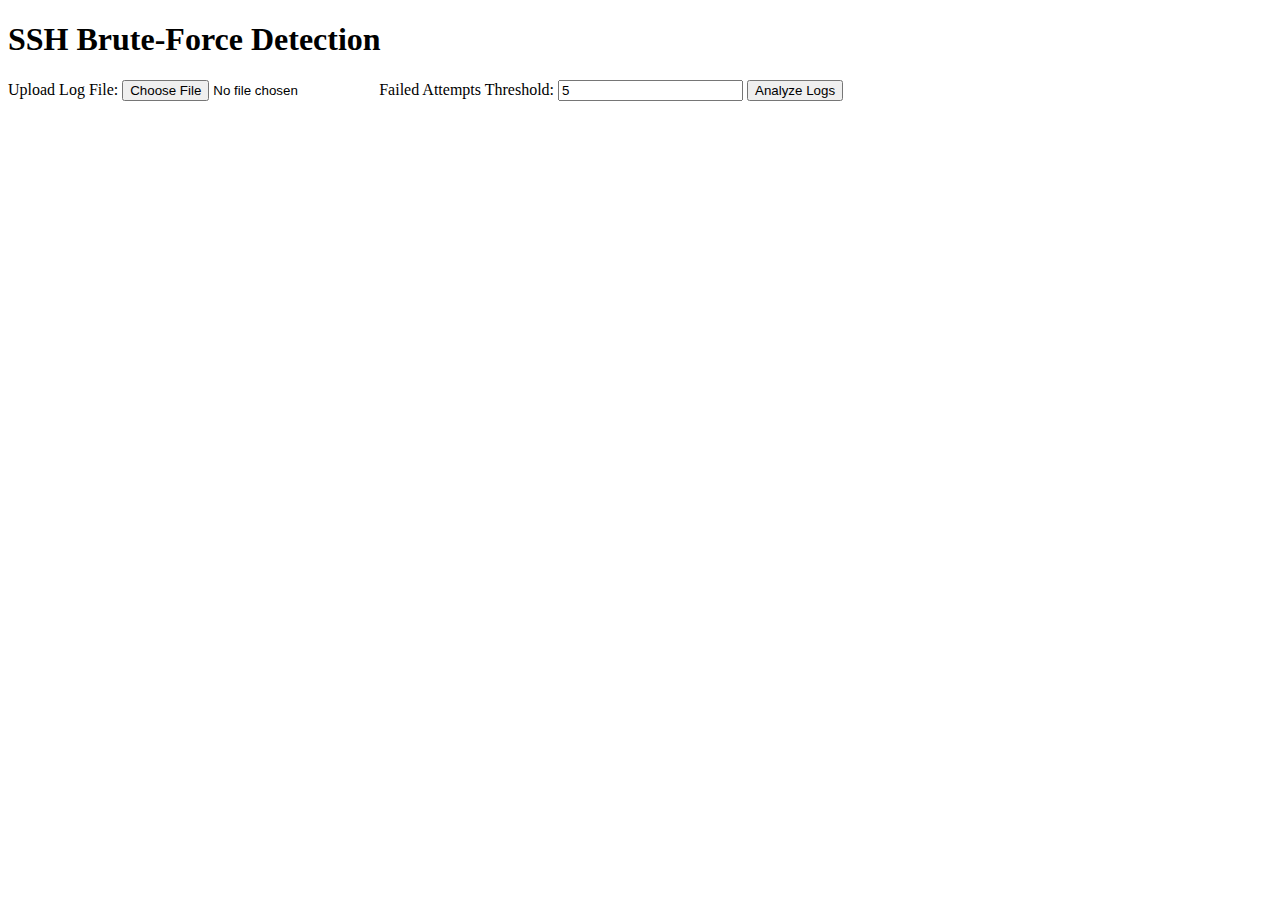
==== templates/index.html @ 19bdc193 "interface" ====
<!DOCTYPE html>
<html lang="en">
<head>
    <meta charset="UTF-8">
    <meta name="viewport" content="width=device-width, initial-scale=1.0">
    <title>SSH Log Analyzer</title>
     <link rel="stylesheet" href="{{ url_for('static', filename='style.css') }}">
</head>
<body>
    <div class="container">
        <h1>SSH Brute-Force Detection</h1>
        <form action="/" method="POST" enctype="multipart/form-data">
            <label for="log_file">Upload Log File:</label>
            <input type="file" name="log_file" id="log_file" required>

            <label for="threshold">Failed Attempts Threshold:</label>
            <input type="number" name="threshold" id="threshold" value="5" min="1">

            <button type="submit">Analyze Logs</button>
        </form>
    </div>
</body>
</html>
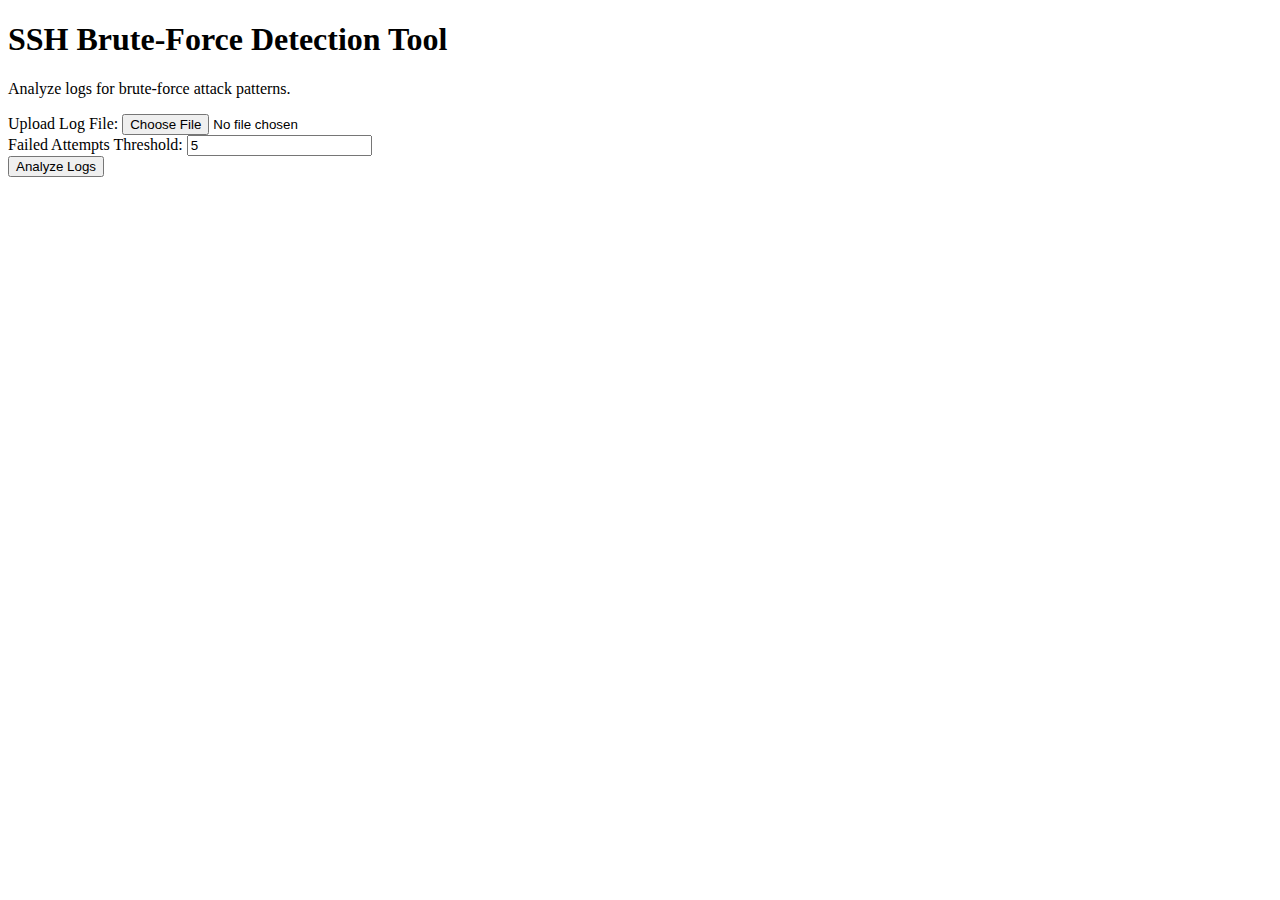
==== commit 35d0dc25: "update interface" ====
--- a/templates/index.html
+++ b/templates/index.html
@@ -3,21 +3,28 @@
 <head>
     <meta charset="UTF-8">
     <meta name="viewport" content="width=device-width, initial-scale=1.0">
-    <title>SSH Log Analyzer</title>
-     <link rel="stylesheet" href="{{ url_for('static', filename='style.css') }}">
+    <title>SSH Brute-Force Detection</title>
+    <link rel="stylesheet" href="{{ url_for('static', filename='style.css') }}">
 </head>
 <body>
     <div class="container">
-        <h1>SSH Brute-Force Detection</h1>
-        <form action="/" method="POST" enctype="multipart/form-data">
-            <label for="log_file">Upload Log File:</label>
-            <input type="file" name="log_file" id="log_file" required>
-
-            <label for="threshold">Failed Attempts Threshold:</label>
-            <input type="number" name="threshold" id="threshold" value="5" min="1">
-
-            <button type="submit">Analyze Logs</button>
-        </form>
+        <header>
+            <h1>SSH Brute-Force Detection Tool</h1>
+            <p>Analyze logs for brute-force attack patterns.</p>
+        </header>
+        <main>
+            <form action="/" method="POST" enctype="multipart/form-data">
+                <div class="form-group">
+                    <label for="log_file">Upload Log File:</label>
+                    <input type="file" name="log_file" id="log_file" required>
+                </div>
+                <div class="form-group">
+                    <label for="threshold">Failed Attempts Threshold:</label>
+                    <input type="number" name="threshold" id="threshold" value="5" min="1">
+                </div>
+                <button type="submit" class="btn-submit">Analyze Logs</button>
+            </form>
+        </main>
     </div>
 </body>
 </html>
